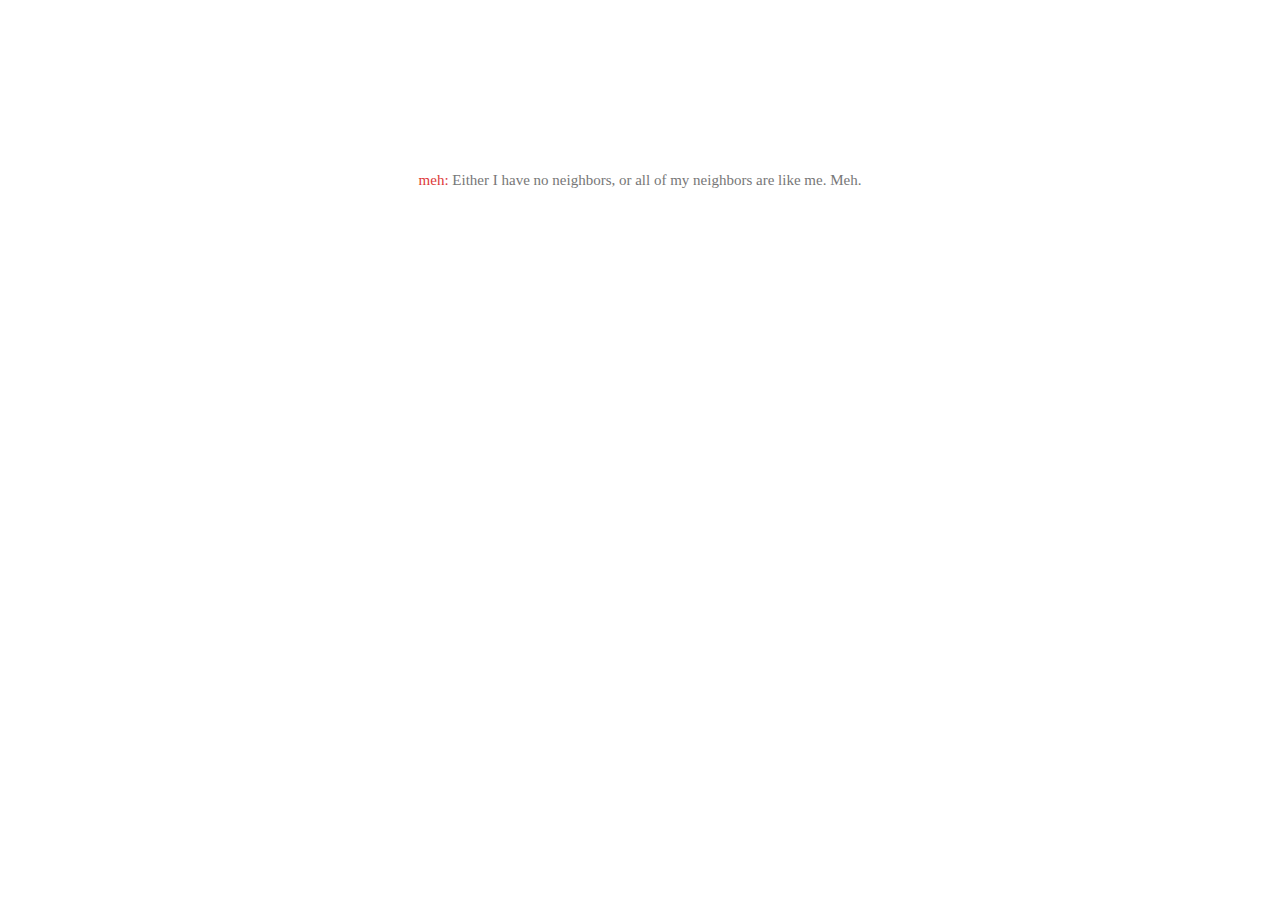
==== play/mini/mini_bored.html @ 12f0dc8d "Merge branch 'master' into readme-update" ====
<!doctype html>
<html>
<head>
	<link href="mini.css" rel="stylesheet" type="text/css">
</head>
<body>
	<canvas id="canvas"></canvas>
	<br>
	<div style="text-align:center; margin:10px 0; color:#777; font-size:15px">
		<span style="color:#dd3939">meh:</span>
		Either I have no neighbors, or all of my neighbors are like me. Meh.
	</div>

	<script>
	var TILE_SIZE = 80;
	var PEEP_SIZE = 80;

	var GRID = [
		[2,0,2],
		[2,2,2],
		[2,0,2]
	];
	</script>
	<script src="../lib/Mouse.js"></script>
	<script src="mini.js"></script>
	<script src="mini_blah.js"></script>
</body>
</html>
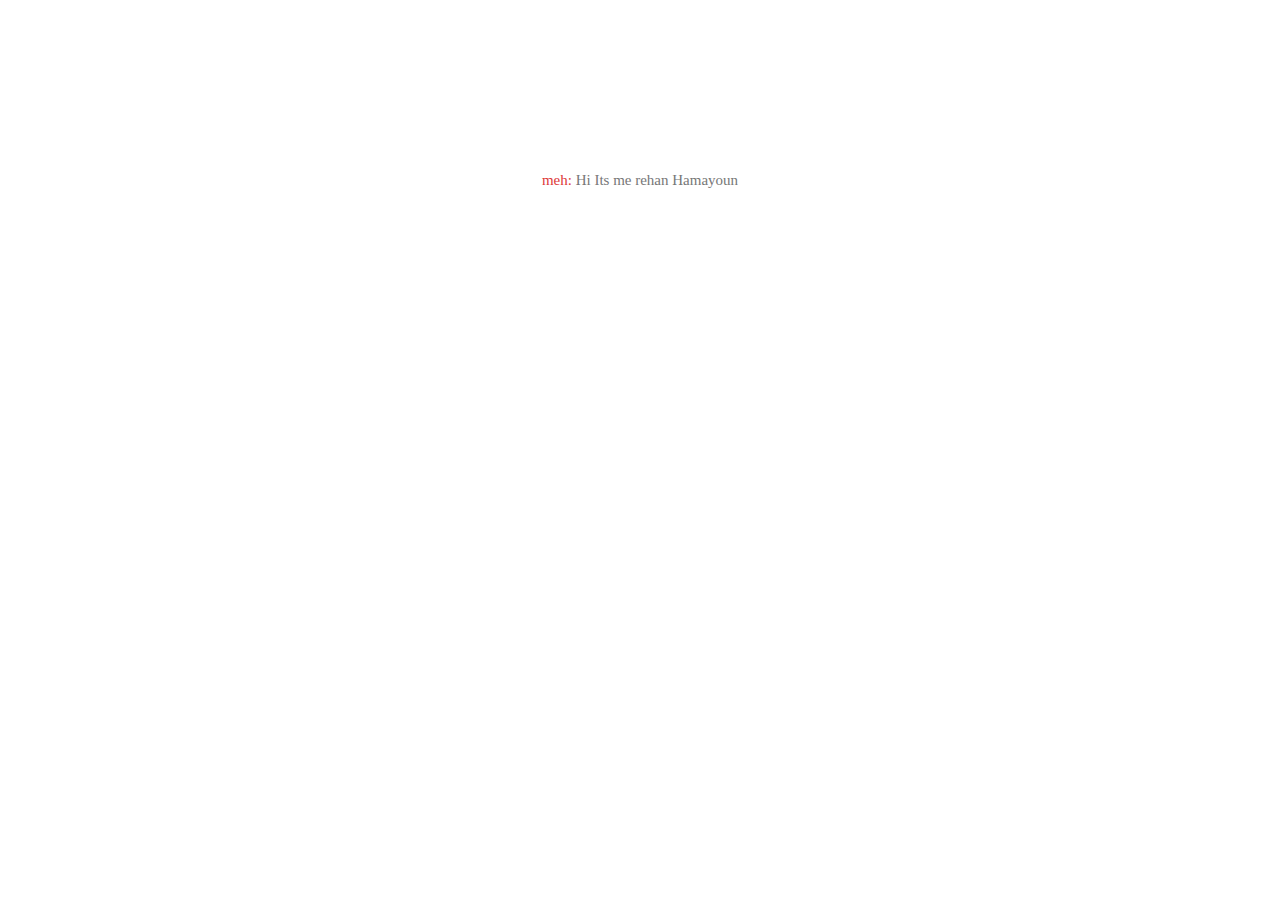
==== commit d6e89885: "Resolved merge conflict" ====
--- a/play/mini/mini_bored.html
+++ b/play/mini/mini_bored.html
@@ -8,7 +8,7 @@
 	<br>
 	<div style="text-align:center; margin:10px 0; color:#777; font-size:15px">
 		<span style="color:#dd3939">meh:</span>
-		Either I have no neighbors, or all of my neighbors are like me. Meh.
+		Hi Its me rehan Hamayoun
 	</div>
 
 	<script>
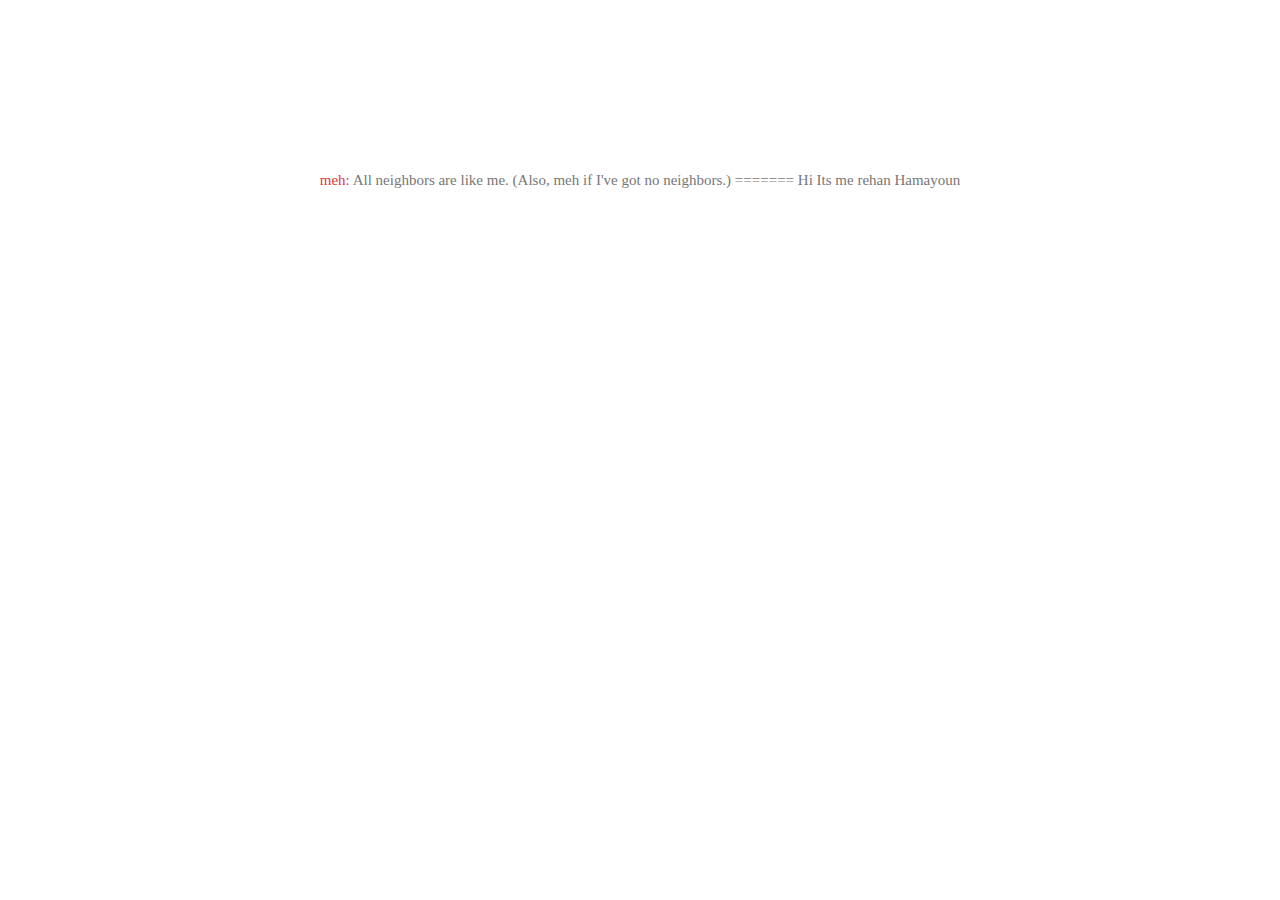
==== commit 2f21bdf8: "Merge branch 'master' into manual" ====
--- a/play/mini/mini_bored.html
+++ b/play/mini/mini_bored.html
@@ -8,7 +8,11 @@
 	<br>
 	<div style="text-align:center; margin:10px 0; color:#777; font-size:15px">
 		<span style="color:#dd3939">meh:</span>
+
+		All neighbors are like me. (Also, meh if I've got no neighbors.)
+=======
 		Hi Its me rehan Hamayoun
+
 	</div>
 
 	<script>
